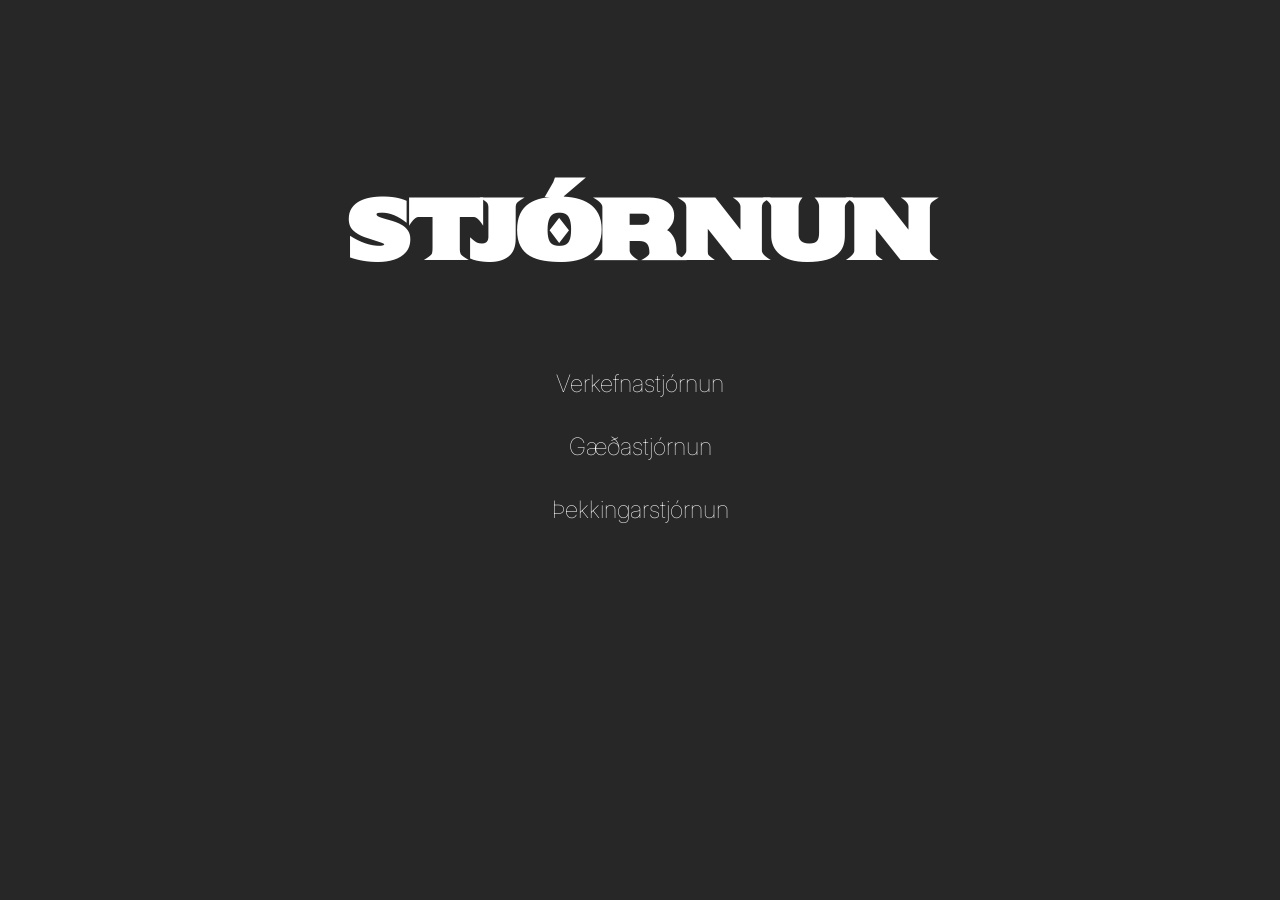
==== index.html @ 4d66c2f5 "Add core homepage layout Added the core layout for the homepage of the website and created the file " ====
<!DOCTYPE html>
<html lang="en">
<head>
    <meta charset="UTF-8">
    <meta name="viewport" content="width=device-width, initial-scale=1.0">
    <title>Stjórnun</title>

    <link rel="stylesheet" href="style.css">
</head>
<body>
    <h1 class="header">STJÓRNUN</h1>
    <ul class="topics-list">
        <li class="topics-list-item"><a href="./topics/verkefnastjornun.html">Verkefnastjórnun</a></li>
        <li class="topics-list-item"><a href="./topics/gaedastjornun.html">Gæðastjórnun</a></li>
        <li class="topics-list-item"><a href="./topics/thekkingarstjornun.html">Þekkingarstjórnun</a></li>
    </ul>
</body>
</html>
---- style.css ----
@import url('https://fonts.googleapis.com/css2?family=Inter:ital,opsz,wght@0,14..32,100..900;1,14..32,100..900&family=Sekuya&display=swap');
/*
Sekuya:
    font-family: "Sekuya", system-ui;

Inter:
    font-family: "Inter", sans-serif;
*/


body {
    background-color: rgba(0, 0, 0, 0.846);
    color: white;
    font-family: "Inter", sans-serif;
}


.header {
    width: fit-content;
    margin: 176px auto 84px auto;
    font-size: 84px;
    font-family: "Sekuya", system-ui;
    font-weight: 700;
}

.topics-list {
    list-style: none;
    margin: auto;
    padding: 0;
    width: 400px;
    height: 150px;
    display: flex;
    flex-direction: column;
    align-items: center;
    justify-content: space-between;
}

.topics-list-item {
    font-size: 24px;
    font-weight: 100;
    height: 24px;
    margin: 0;
    padding: 0;
    transition: font-size 0.25s;
}

.topics-list-item:hover {
    font-size: 28px;
}

.topics-list-item a {
    color: white;
    text-decoration: none;
}
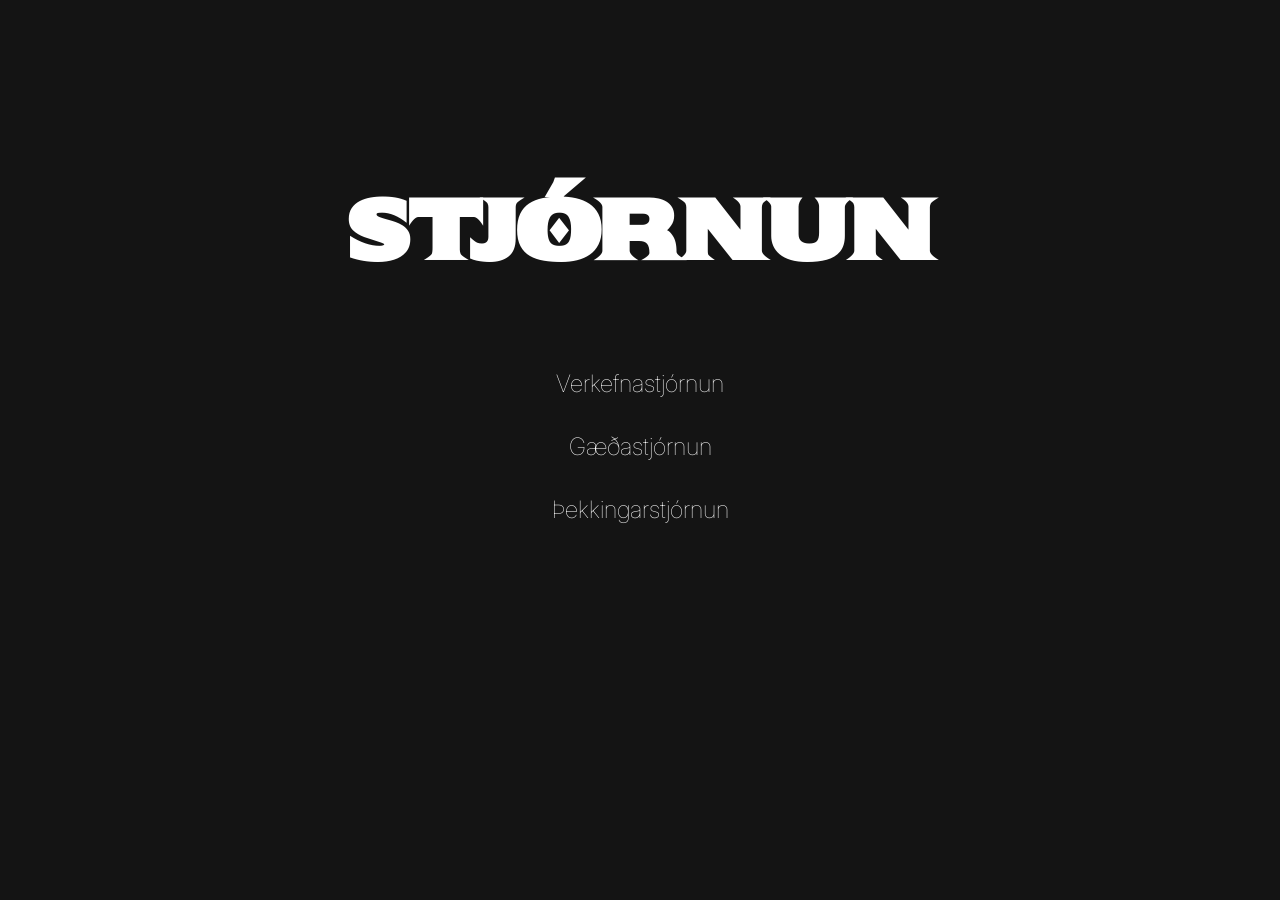
==== commit dd0c99a8: "Display main info for one information page and general template I created the general template for t" ====
--- a/index.html
+++ b/index.html
@@ -8,7 +8,7 @@
     <link rel="stylesheet" href="style.css">
 </head>
 <body>
-    <h1 class="header">STJÓRNUN</h1>
+    <h1 class="title">STJÓRNUN</h1>
     <ul class="topics-list">
         <li class="topics-list-item"><a href="./topics/verkefnastjornun.html">Verkefnastjórnun</a></li>
         <li class="topics-list-item"><a href="./topics/gaedastjornun.html">Gæðastjórnun</a></li>
--- a/style.css
+++ b/style.css
@@ -1,4 +1,5 @@
 @import url('https://fonts.googleapis.com/css2?family=Inter:ital,opsz,wght@0,14..32,100..900;1,14..32,100..900&family=Sekuya&display=swap');
+
 /*
 Sekuya:
     font-family: "Sekuya", system-ui;
@@ -7,15 +8,13 @@
     font-family: "Inter", sans-serif;
 */
 
-
 body {
-    background-color: rgba(0, 0, 0, 0.846);
+    background-color: rgba(0, 0, 0, 0.921);
     color: white;
     font-family: "Inter", sans-serif;
 }
 
-
-.header {
+.title {
     width: fit-content;
     margin: 176px auto 84px auto;
     font-size: 84px;
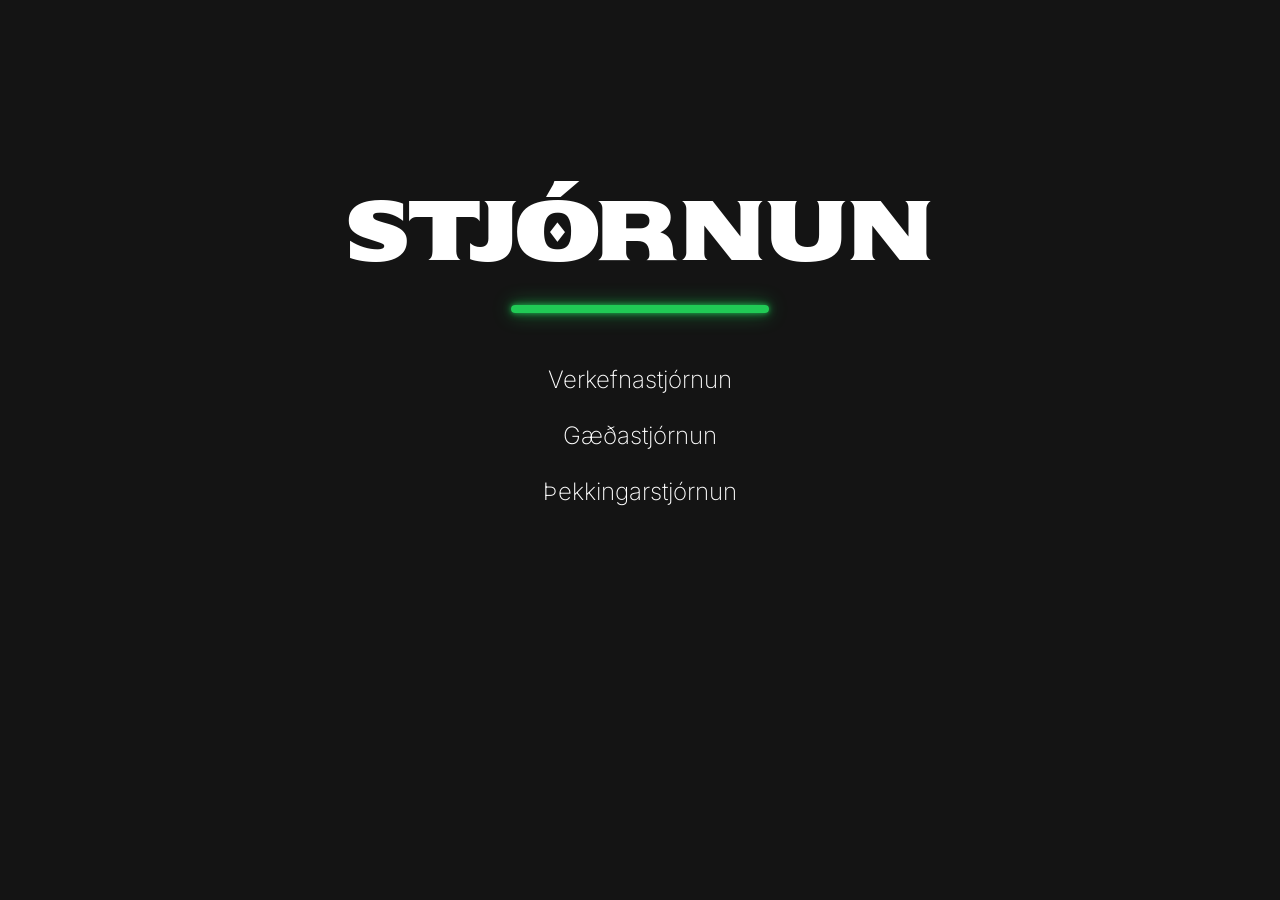
==== commit 40e01bae: "Add green accent color to design and remove FOUT Added green accent color throughout the design, on " ====
--- a/index.html
+++ b/index.html
@@ -9,6 +9,7 @@
 </head>
 <body>
     <h1 class="title">STJÓRNUN</h1>
+    <hr class="neon-line">
     <ul class="topics-list">
         <li class="topics-list-item"><a href="./topics/verkefnastjornun.html">Verkefnastjórnun</a></li>
         <li class="topics-list-item"><a href="./topics/gaedastjornun.html">Gæðastjórnun</a></li>
--- a/style.css
+++ b/style.css
@@ -1,4 +1,42 @@
-@import url('https://fonts.googleapis.com/css2?family=Inter:ital,opsz,wght@0,14..32,100..900;1,14..32,100..900&family=Sekuya&display=swap');
+@font-face {
+    font-family: 'Inter';
+    src: url('./fonts/inter/inter-v20-latin-200.woff2') format('woff2');
+    font-weight: 200;
+    font-style: normal;
+    font-display: block;
+}
+
+@font-face {
+    font-family: 'Inter';
+    src: url('./fonts/inter/inter-v20-latin-300.woff2') format('woff2');
+    font-weight: 300;
+    font-style: normal;
+    font-display: block;
+}
+
+@font-face {
+    font-family: 'Inter';
+    src: url('./fonts/inter/inter-v20-latin-300italic.woff2') format('woff2');
+    font-weight: 300;
+    font-style: italic;
+    font-display: block;
+}
+
+@font-face {
+    font-family: 'Inter';
+    src: url('./fonts/inter/inter-v20-latin-500.woff2') format('woff2');
+    font-weight: 500;
+    font-style: normal;
+    font-display: block;
+}
+
+@font-face {
+    font-family: 'Sekuya';
+    src: url('./fonts/sekuya/sekuya-v1-latin-regular.woff2') format('woff2');
+    font-weight: 400;
+    font-style: normal;
+    font-display: block;
+}
 
 /*
 Sekuya:
@@ -12,14 +50,40 @@
     background-color: rgba(0, 0, 0, 0.921);
     color: white;
     font-family: "Inter", sans-serif;
+
+    animation: fadeIn 1s ease;
+}
+
+@keyframes fadeIn {
+    from {
+        opacity: 0;
+        transform: translateY(10px);
+    }
+    to {
+        opacity: 1;
+        transform: translateY(0);
+    }
 }
 
 .title {
     width: fit-content;
-    margin: 176px auto 84px auto;
+    margin: 176px auto 0 auto;
     font-size: 84px;
     font-family: "Sekuya", system-ui;
-    font-weight: 700;
+    font-weight: 400;
+}
+
+.neon-line {
+    padding: 0;
+    margin: 20px auto 48px;
+    border: 4px solid #23ea62b0;
+    background-color: #23ea6289;
+    box-shadow: 0 0 5px #23ea6279,
+                0 0 10px #23ea6279,
+                0 0 20px #23ea6279;
+    width: 250px;
+    height: 0px;
+    border-radius: 8px;
 }
 
 .topics-list {
@@ -36,15 +100,22 @@
 
 .topics-list-item {
     font-size: 24px;
-    font-weight: 100;
+    font-weight: 200;
     height: 24px;
     margin: 0;
-    padding: 0;
-    transition: font-size 0.25s;
+    padding: 4px 8px 10px 8px;
+    transition: font-size 0.25s,
+                box-shadow 0.25s,
+                padding 0.25s;
+    border-radius: 8px;
 }
 
 .topics-list-item:hover {
-    font-size: 28px;
+    font-size: 26px;
+    padding: 4px 8px 12px 8px;
+    box-shadow: 0 0 4px rgba(255, 255, 255, 0.476),
+                0 0 12px #23ea6279,
+                0 0 20px #23ea6279;
 }
 
 .topics-list-item a {
